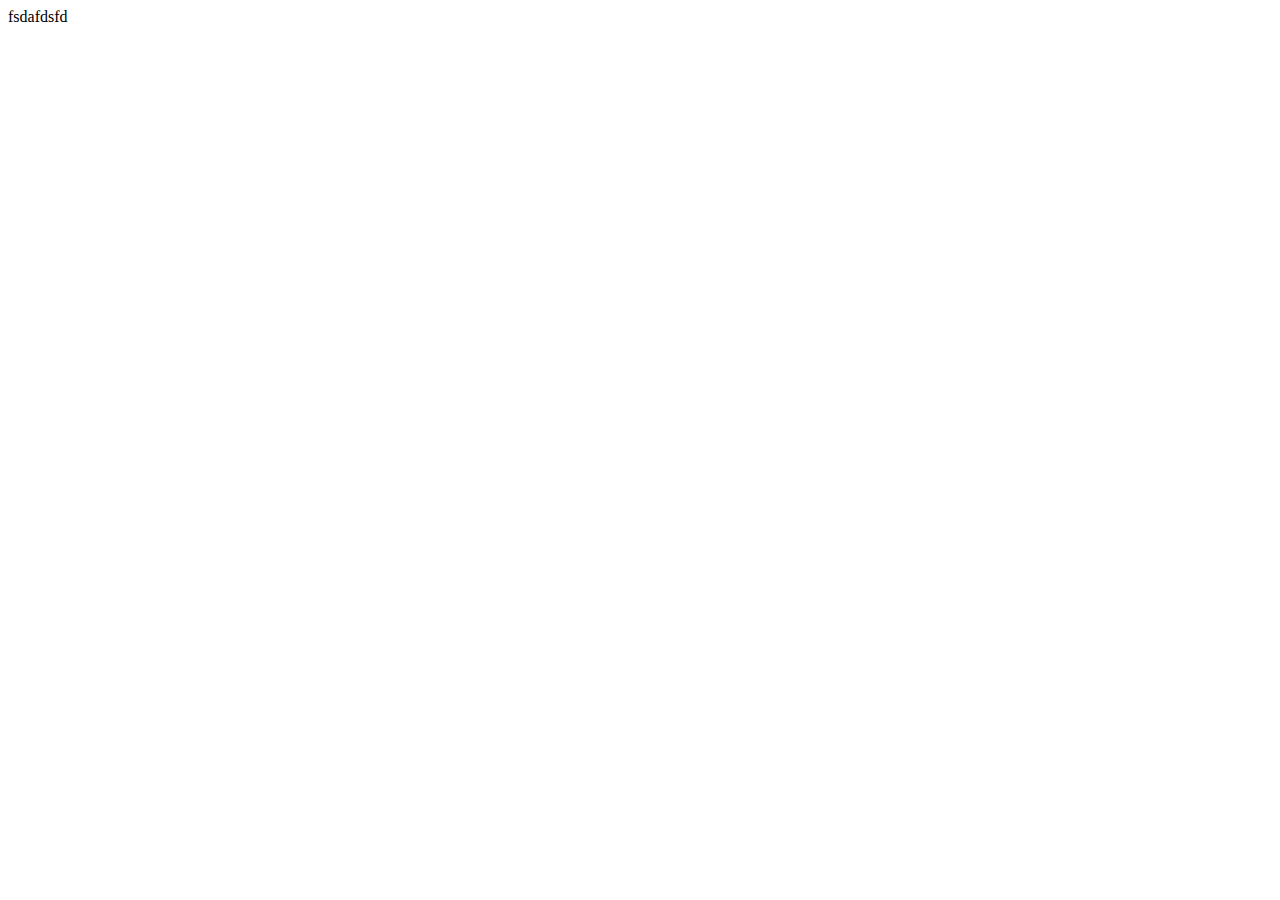
==== index.html @ de920bc4 "first commit" ====
<!DOCTYPE html>
<html lang="en">
<head>
    <meta charset="UTF-8">
    <meta name="viewport" content="width=device-width, initial-scale=1.0">
    <title>Titulo</title>
    fsdafdsfd
</head>
<body>
    
</body>
</html>
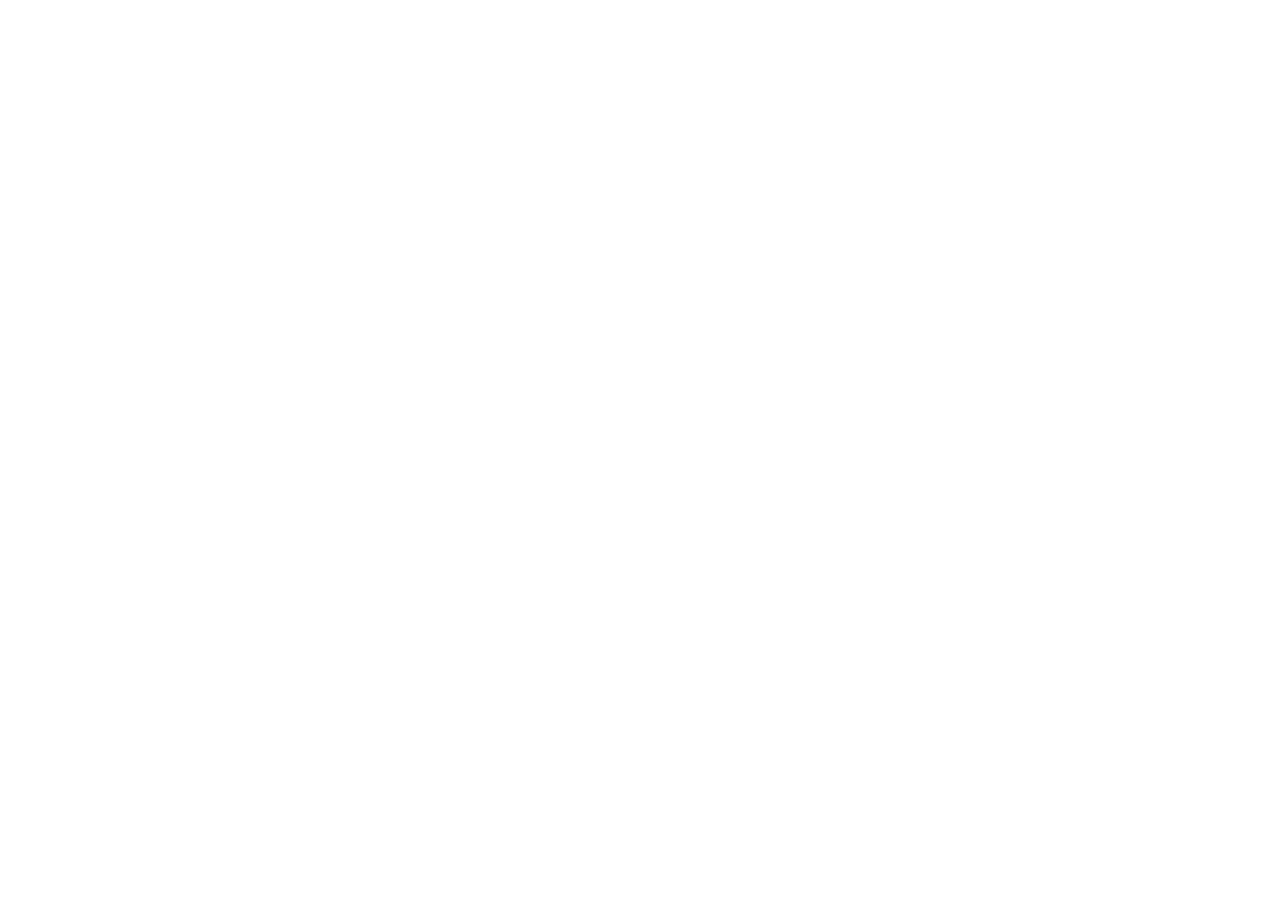
==== commit 46db4f7f: "2do commit hoy" ====
--- a/index.html
+++ b/index.html
@@ -4,7 +4,6 @@
     <meta charset="UTF-8">
     <meta name="viewport" content="width=device-width, initial-scale=1.0">
     <title>Titulo</title>
-    fsdafdsfd
 </head>
 <body>
     
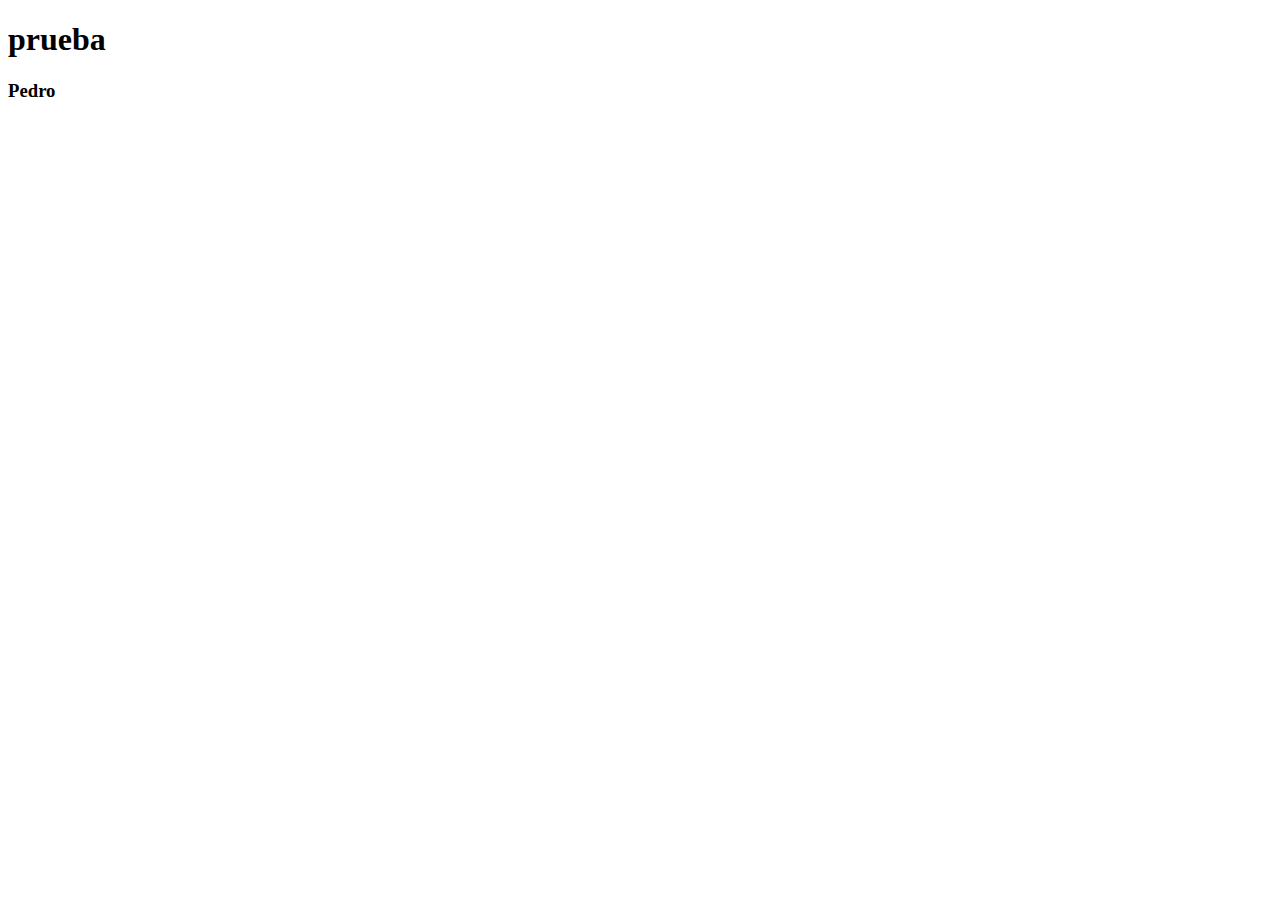
==== commit cf7acb03: "pedro agregue" ====
--- a/index.html
+++ b/index.html
@@ -4,6 +4,9 @@
     <meta charset="UTF-8">
     <meta name="viewport" content="width=device-width, initial-scale=1.0">
     <title>Titulo</title>
+    <h1>prueba</h1>
+    <h3>Pedro</h3>
+    <h2></h2>
 </head>
 <body>
     
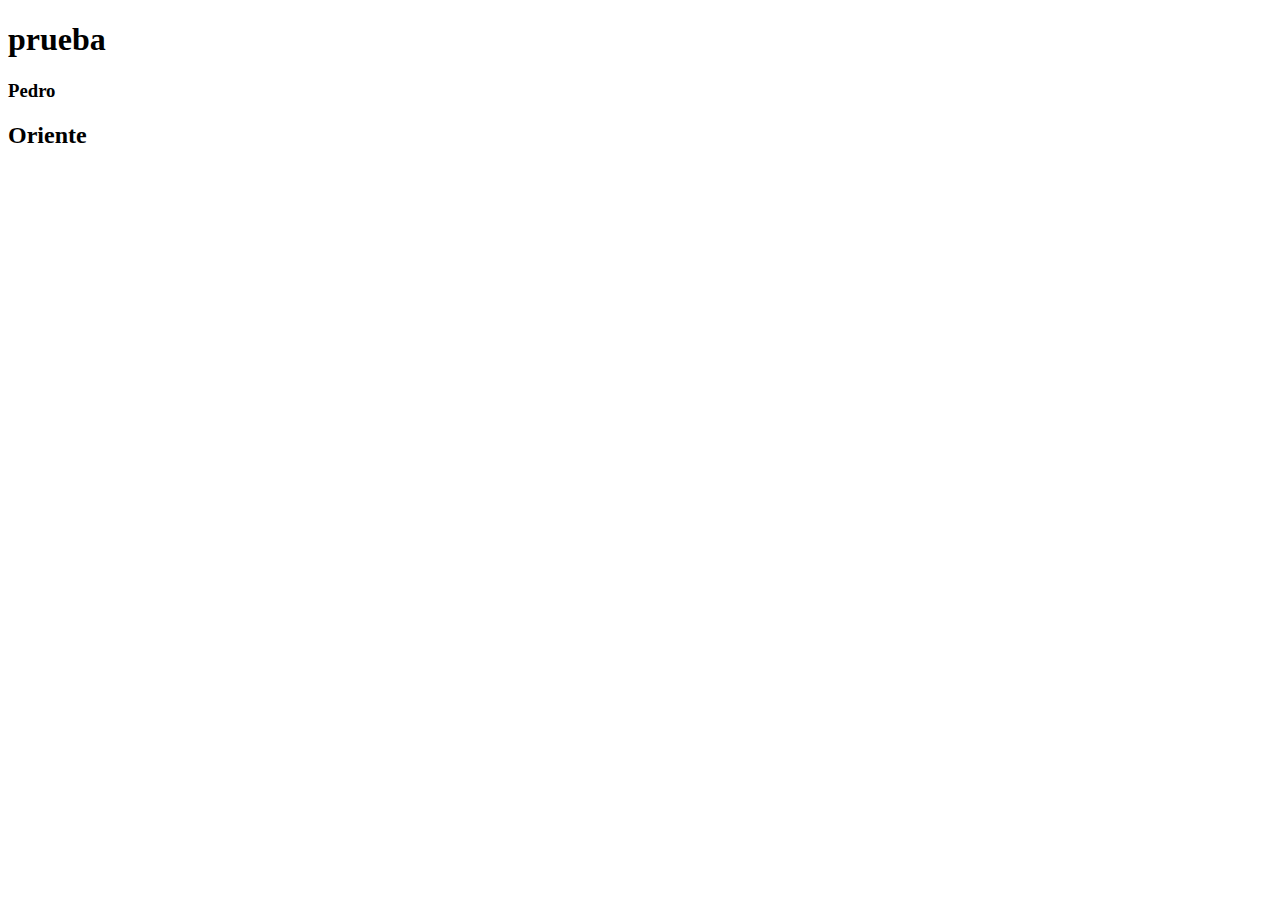
==== commit 4b02a7a1: "3er commit" ====
--- a/index.html
+++ b/index.html
@@ -6,9 +6,9 @@
     <title>Titulo</title>
     <h1>prueba</h1>
     <h3>Pedro</h3>
-    <h2></h2>
+    <h2>Oriente</h2>
 </head>
 <body>
-    
+    <h1></h1>
 </body>
 </html>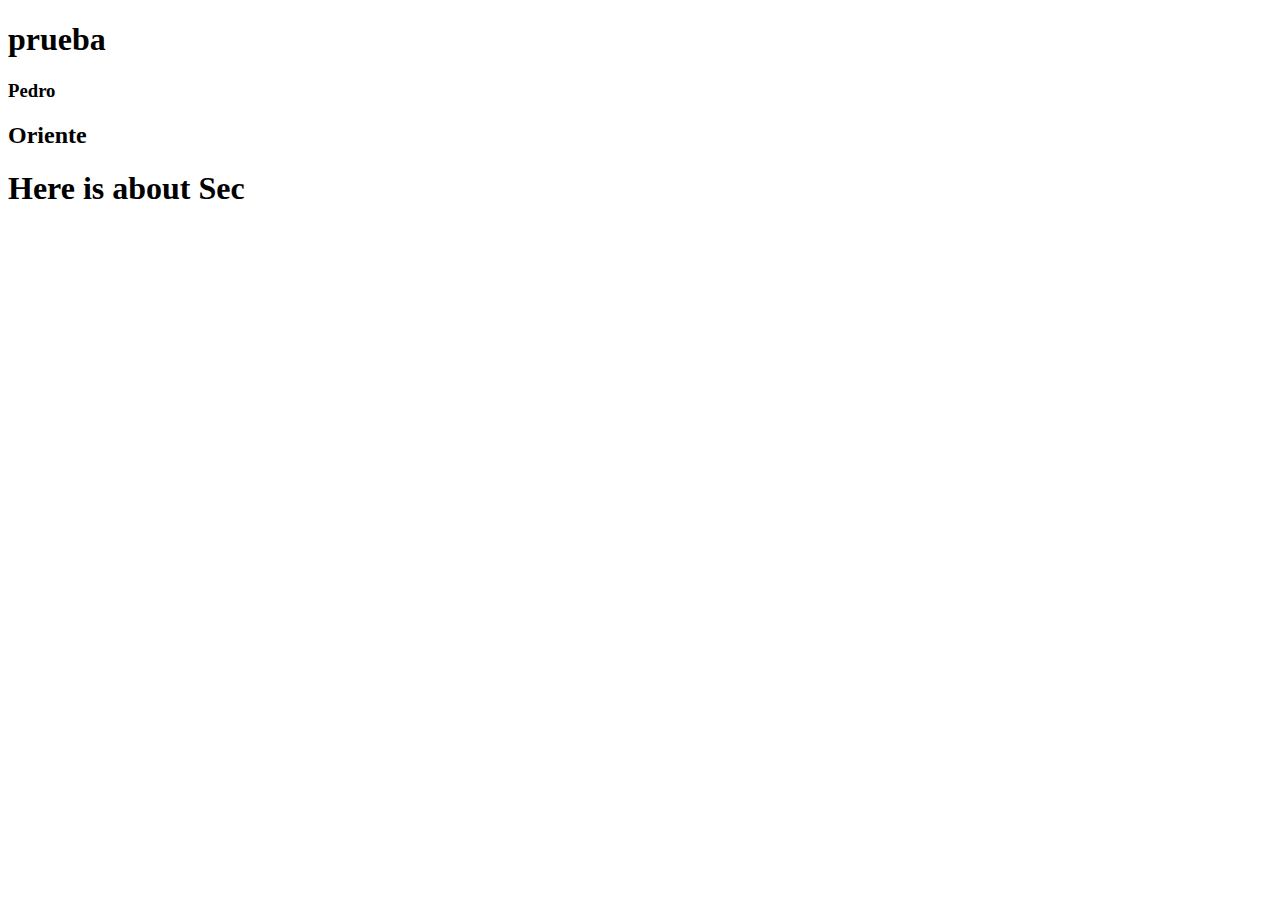
==== commit 8f1a1533: "para el diplomado" ====
--- a/index.html
+++ b/index.html
@@ -7,8 +7,14 @@
     <h1>prueba</h1>
     <h3>Pedro</h3>
     <h2>Oriente</h2>
+    
 </head>
 <body>
+    <section id="aboutSec">
+        <div>
+          <h1>Here is about Sec</h1>
+        </div>
+      </section>
     <h1></h1>
 </body>
 </html>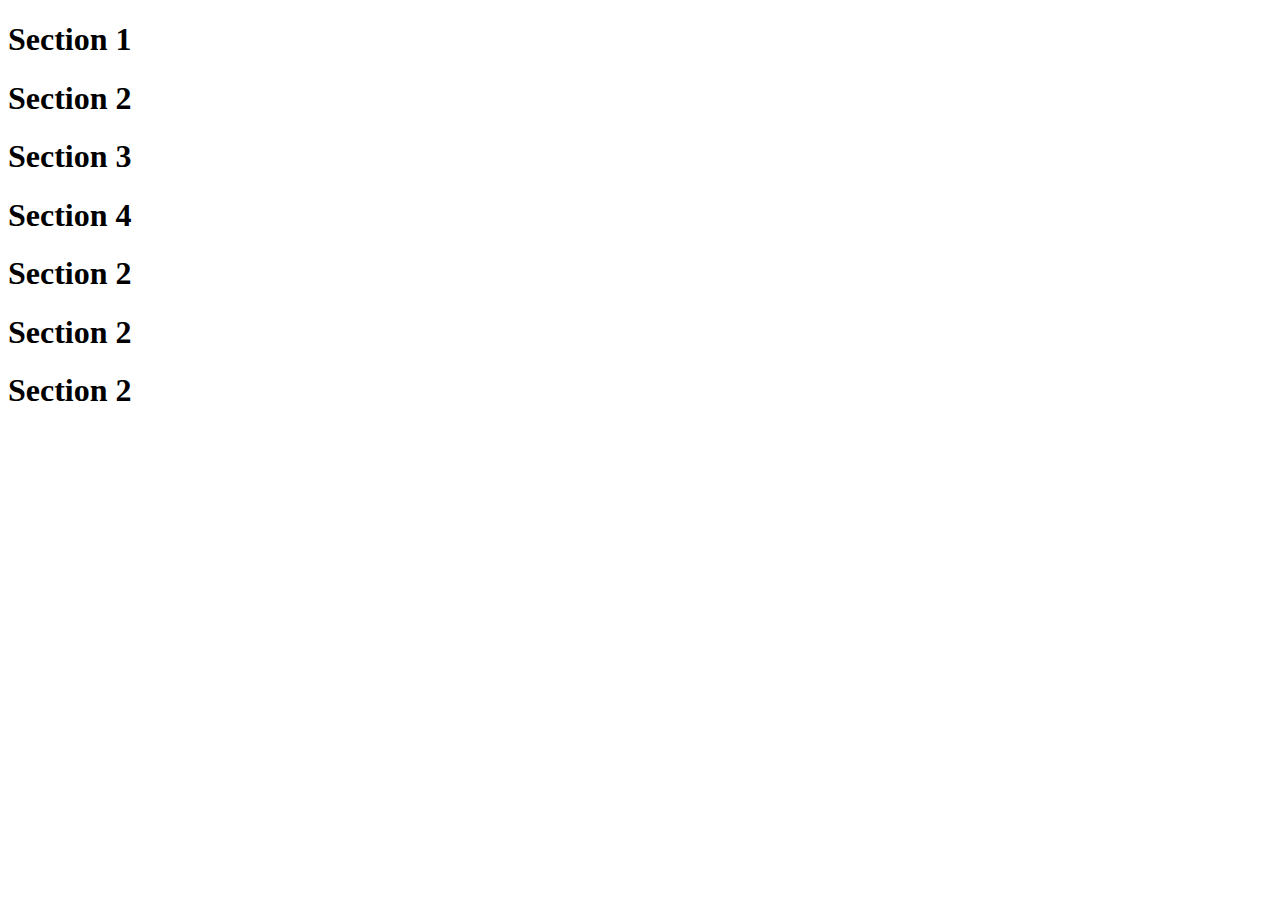
==== commit 604bba52: "se cambio aparte el estilo con el html" ====
--- a/index.html
+++ b/index.html
@@ -3,18 +3,43 @@
 <head>
     <meta charset="UTF-8">
     <meta name="viewport" content="width=device-width, initial-scale=1.0">
-    <title>Titulo</title>
-    <h1>prueba</h1>
-    <h3>Pedro</h3>
-    <h2>Oriente</h2>
-    
+    <link rel="stylesheet" href="/css/style.css">
+    <title>Reticula</title> 
+
 </head>
 <body>
-    <section id="aboutSec">
-        <div>
-          <h1>Here is about Sec</h1>
-        </div>
-      </section>
-    <h1></h1>
+    <main>
+        <section>
+            <h1>Section 1</h1>
+        </section>
+        <section class="full-width">
+            <div>
+                <h1>Section 2</h1>
+            </div>
+        </section>
+        <section>
+            <h1>Section 3</h1>
+        </section>
+        <section class="full-width_4">
+            <div>
+                <h1>Section 4</h1>
+            </div>
+        </section>
+        <section class="full-width">
+            <div>
+                <h1>Section 2</h1>
+            </div>
+        </section>
+        <section class="full-width">
+            <div>
+                <h1>Section 2</h1>
+            </div>
+        </section>
+        <section class="full-width">
+            <div>
+                <h1>Section 2</h1>
+            </div>
+        </section>
+    </main>
 </body>
 </html>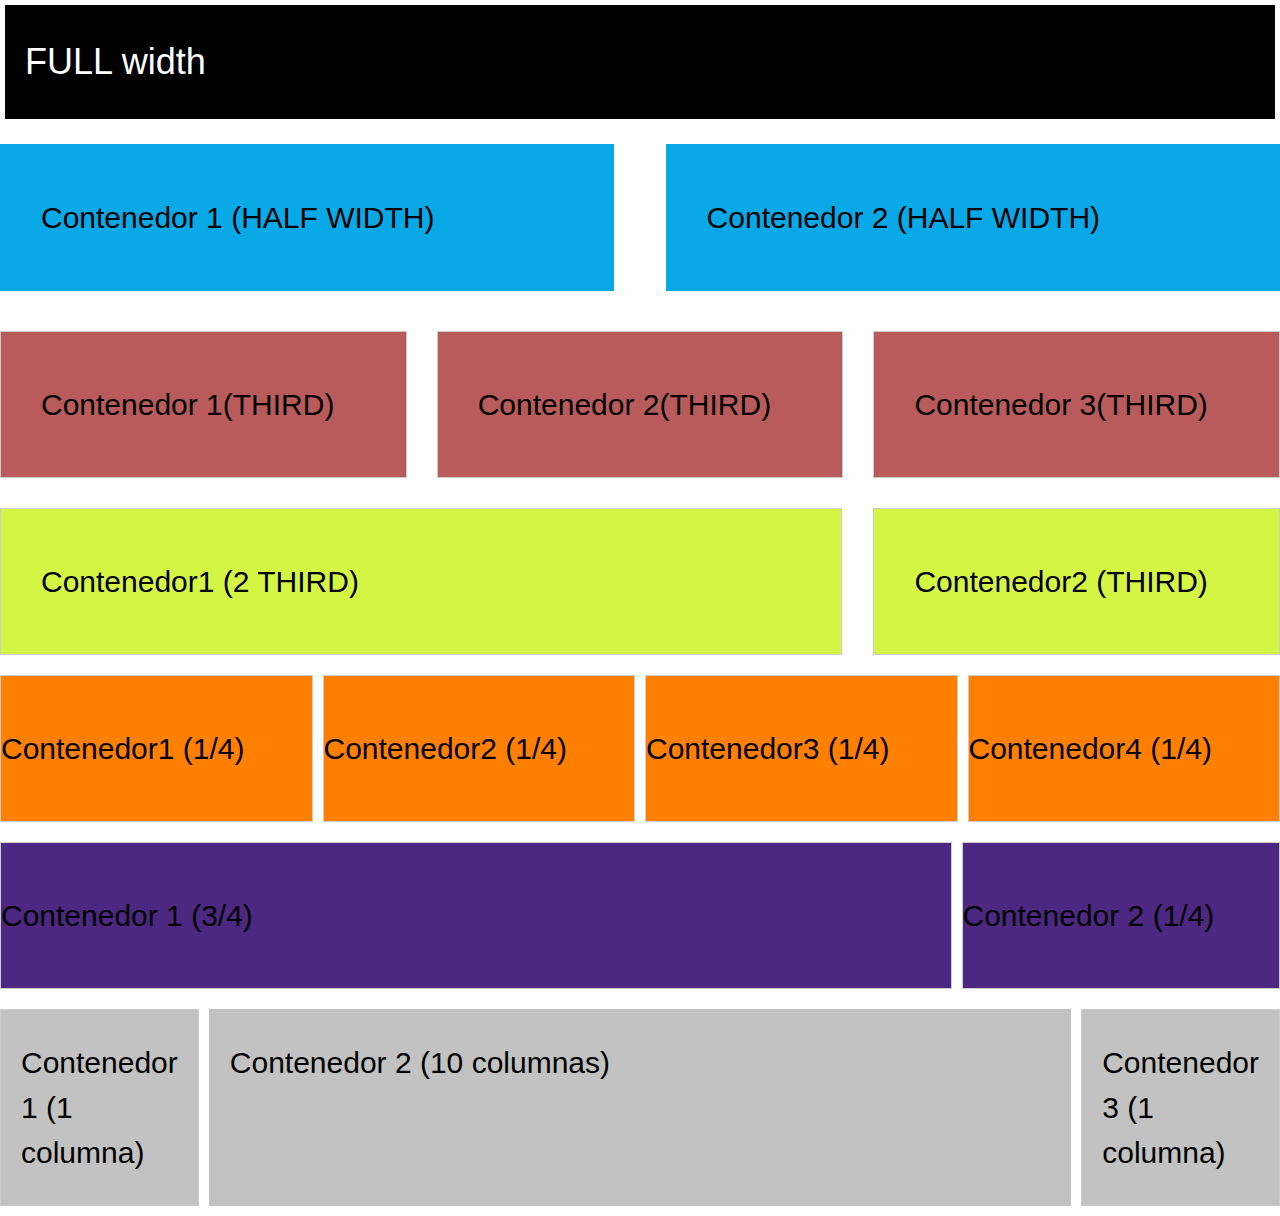
==== commit 3186f2ed: "Presentacion del trabajo de retrica" ====
--- a/index.html
+++ b/index.html
@@ -3,43 +3,129 @@
 <head>
     <meta charset="UTF-8">
     <meta name="viewport" content="width=device-width, initial-scale=1.0">
-    <link rel="stylesheet" href="/css/style.css">
+    
+    <link rel="stylesheet" type="text/css" href="css/style.css">
+    <link rel="stylesheet" href="https://www.w3schools.com/w3css/4/w3.css">
     <title>Reticula</title> 
 
 </head>
 <body>
     <main>
-        <section>
-            <h1>Section 1</h1>
+        <!--Inicio de la primera seccion-->
+        <section class="full-width-1">
+            <h1>FULL width</h1>
         </section>
-        <section class="full-width">
-            <div>
-                <h1>Section 2</h1>
+        <!--Fin de la primera seccion-->
+
+        <!--Inicio de la segunda seccion-->
+       <!-- Contenedor principal -->
+       <div class="contenedor-principal">
+            <!-- Primer contenedor interno -->
+            <div class="contenedor-interno">
+                <h2>Contenedor 1 (HALF WIDTH)</h2>
             </div>
-        </section>
-        <section>
-            <h1>Section 3</h1>
-        </section>
-        <section class="full-width_4">
-            <div>
-                <h1>Section 4</h1>
+
+            <!-- Segundo contenedor interno -->
+            <div class="contenedor-interno">
+                <h2>Contenedor 2 (HALF WIDTH)</h2>
             </div>
-        </section>
-        <section class="full-width">
-            <div>
-                <h1>Section 2</h1>
+        </div>
+        <!--Fin de la segunda seccion-->
+
+        <!--INICIO DE LA 3RA SECCION-->
+        <!-- Contenedor principal -->
+        <div class="contenedor-principal-3">
+            <!-- Primer contenedor interno -->
+            <div class="contenedor-interno-3">
+                <h2>Contenedor 1(THIRD)</h2>
             </div>
-        </section>
-        <section class="full-width">
-            <div>
-                <h1>Section 2</h1>
+
+            <!-- Segundo contenedor interno -->
+            <div class="contenedor-interno-3">
+                <h2>Contenedor 2(THIRD)</h2>
             </div>
-        </section>
-        <section class="full-width">
-            <div>
-                <h1>Section 2</h1>
+            
+            <!-- Tercer contenedor interno -->
+            <div class="contenedor-interno-3">
+                <h2>Contenedor 3(THIRD)</h2>
             </div>
-        </section>
+        </div>
+        <!--FIN DE LA 3RA SECCION-->
+
+        <!--INICIO DE LA 4TA SECCION-->
+        <!-- Contenedor principal -->
+        <div class="contenedor-principal-4">
+            <!-- Primer contenedor interno -->
+            <div class="contenedor-interno-4">
+                <h2>Contenedor1 (2 THIRD)</h2>
+            </div>
+
+            <!-- Segundo contenedor interno -->
+            <div class="contenedor-interno-42">
+                <h2>Contenedor2 (THIRD)</h2>
+            </div>
+        </div>
+        <!--FIN DE LA 4TA SECCION-->
+
+        <!--INICIO DE LA 5TA SECCION-->
+        <!-- Contenedor principal -->
+        <div class="contenedor-principal-5">
+            <!-- Primer contenedor secundario -->
+            <div class="contenedor-secundario-5">
+                <h2>Contenedor1 (1/4)</h2>
+            </div>
+
+            <!-- Segundo contenedor secundario -->
+            <div class="contenedor-secundario-5">
+                <h2>Contenedor2 (1/4)</h2>
+            </div>
+            
+            <!-- Tercer contenedor secundario -->
+            <div class="contenedor-secundario-5">
+                <h2>Contenedor3 (1/4)</h2>
+            </div>
+            
+            <!-- Cuarto contenedor secundario -->
+            <div class="contenedor-secundario-5">
+                <h2>Contenedor4 (1/4)</h2>
+            </div>
+        </div>
+        <!--FIN DE LA 5TA SECCION-->
+        
+        <!--INICIO DE LA 6TA SECCION-->
+        <!-- Contenedor principal -->
+        <div class="contenedor-principal-6">
+            <!-- Primer contenedor secundario -->
+            <div class="contenedor-primero-6">
+                <h2>Contenedor 1 (3/4)</h2>
+            </div>
+
+            <!-- Segundo contenedor secundario -->
+            <div class="contenedor-segundo-6">
+                <h2> Contenedor 2 (1/4)</h2>
+            </div>
+        </div>
+        <!--FIN DE LA 6TA SECCION-->
+
+        <!--INICIO DE LA ULTIMA SECCION-->
+        <!-- Contenedor principal -->
+        <div class="contenedor-principal-7">
+            <!-- Primer contenedor secundario -->
+            <div class="contenedor-primero-7">
+                <h2>Contenedor 1 (1 columna)</h2>
+            </div>
+
+            <!-- Segundo contenedor secundario -->
+            <div class="contenedor-segundo-7">
+                <h2>Contenedor 2 (10 columnas)</h2>
+            </div>
+
+            <!-- Tercer contenedor secundario -->
+            <div class="contenedor-tercero-7">
+                <h2> Contenedor 3 (1 columna)</h2>
+            </div>
+            <!--FIN DE LA ULTIMA SECCION-->
+        </div>
     </main>
 </body>
 </html>--- a/css/style.css
+++ b/css/style.css
@@ -0,0 +1,292 @@
+main {
+  width: 100%;
+   }
+
+    section {
+    background-color: powderblue;
+    transition: background-color 0.5s;
+   }
+
+   .full-width-1:hover{
+    background-color:  black;
+    color: white;
+   }
+  
+   .full-width-1{
+    background-color:  black;
+    color: white;
+   }
+
+   
+   .w3-half, .w3-container, .w3-hover-green:hover {
+    background-color:  black;
+    color: white;
+    }
+    
+    /*iNICIO DEL CSS PARA LA CELDA 2*/
+    
+    /* Estilos para el contenedor principal */
+    .contenedor-principal {
+        display: flex; /* Usar flexbox */
+        justify-content: space-between; /* Distribuir los elementos con espacio entre ellos */
+        background-color: transparent !important; /* Color de fondo opcional */
+        padding: 20px 0; /* Espaciado interno */
+        
+    }
+    /* Fin Estilos para el contenedor principal */
+
+    /* Estilos para los contenedores internos */
+    .contenedor-interno {
+        flex: 0 0 48%; /* Tamaño de los contenedores internos (puedes ajustar el valor según tus necesidades) */
+        padding: 40px; /* Espacio interno del contenedor */
+        border: 1px solid #cccccc00; /* Borde del contenedor */
+        box-sizing: border-box; /* Incluir el borde en el tamaño total */
+        background-color: #09a8e7; /*Color del fondo de los contenedores internos*/
+    }
+    /* Fin Estilos para los contenedores internos */
+
+    .contenedor-interno:hover{
+        background-color:  black !important;
+        color: white;
+    }
+
+    /*FIN DEL CSS PARA LA CELDA 2*/
+
+
+    /*INICIO DEL CSS PARA LA CELDA 3*/
+    /* Estilos para el contenedor principal */
+    .contenedor-principal-3 {
+        display: flex; /* Usar flexbox */
+        justify-content: space-between; /* Distribuir los elementos con espacio entre ellos */
+        width: 100%; /* Ancho completo */
+        background-color: transparent; /* Color de fondo opcional */
+        padding: 20px 0; /* Espaciado interno */
+    }
+
+    /* Estilos para los contenedores internos */
+    .contenedor-interno-3 {
+        flex: 0 0 calc(33.33% - 20px); /* Tamaño de los contenedores internos */
+        padding: 40px; /* Espacio interno del contenedor */
+        border: 1px solid #ccc; /* Borde del contenedor */
+        box-sizing: border-box; /* Incluir el borde en el tamaño total */
+        background-color: #b95b5b;
+    }
+
+    .contenedor-interno-3:hover{
+        background-color:  black !important;
+        color: white;
+    }
+    /*FIN DEL CSS PARA LA CELDA 3*/
+
+    /*INICIO DEL CSS PARA LA CELDA 4*/
+    /* Estilos para el contenedor principal */
+    .contenedor-principal-4 {
+        display: flex; /* Usar flexbox */
+        justify-content: space-between; /* Distribuir los elementos con espacio entre ellos */
+        width: 100%; /* Ancho completo */
+        background-color: transparent; /* Color de fondo opcional */
+        padding: 10px 0; /* Espaciado interno */
+    }
+
+    /* Estilos para los contenedores internos */
+    .contenedor-interno-4 {
+        flex: 0 0 calc(67.33% - 20px); /* Tamaño de los contenedores internos */
+        padding: 40px; /* Espacio interno del contenedor */
+        border: 1px solid #ccc; /* Borde del contenedor */
+        box-sizing: border-box; /* Incluir el borde en el tamaño total */
+        background-color: #d5f545; /*Color del contenedor*/
+    }
+
+    .contenedor-interno-42{
+        flex: 0 0 calc(33.33% - 20px); /* Tamaño de los contenedores internos */
+        padding: 40px; /* Espacio interno del contenedor */
+        border: 1px solid #ccc; /* Borde del contenedor */
+        box-sizing: border-box; /* Incluir el borde en el tamaño total */
+        background-color: #d5f545; /*Color del contenedor*/
+    }
+
+    .contenedor-interno-4:hover{
+        background-color:  black !important;
+        color: white;
+    }
+    .contenedor-interno-42:hover{
+        background-color:  black !important;
+        color: white;
+    }
+    /*FIN DEL CSS PARA LA CELDA 4*/
+
+    /*INICIO DEL CSS PARA LA CELDA 5*/
+    /* Estilos para el contenedor principal */
+    .contenedor-principal-5 {
+        width: 100%; /* Ancho completo */
+        background-color: transparent; /* Color de fondo opcional */
+        display: flex; /* Usar flexbox */
+        padding: 10px 0; /* Espaciado interno */
+    }
+
+    /* Estilos para los contenedores secundarios */
+    .contenedor-secundario-5 {
+        flex: 1; /* Que ocupen el espacio disponible */
+        padding: 40px 0; /* Espaciado interno del contenedor */
+        border: 1px solid #ccc; /* Borde del contenedor */
+        box-sizing: border-box; /* Incluir el borde en el tamaño total */
+        margin-right: 10px; /* Espacio a la derecha entre contenedores */
+        background-color: #ff8000 ; /*Color del contenedor*/
+    }
+
+    /* Estilo para evitar margen a la derecha en el último contenedor */
+    .contenedor-secundario-5:last-child {
+        margin-right: 0;
+    }
+    /* Efecto para colocar el fondo negro*/
+    .contenedor-secundario-5:hover{
+        background-color:  black !important;
+        color: white;
+    }
+
+    /*FIN DEL CSS PARA LA CELDA 5*/
+
+    /*INICIO DEL CSS PARA LA CELDA 6*/
+       /* Estilos para el contenedor principal */
+    .contenedor-principal-6 {
+        width: 100%; /* Ancho completo */
+        background-color: transparent; /* Color de fondo opcional */
+        display: flex; /* Usar flexbox */
+        padding: 10px 0; /* Espaciado interno */
+    }
+
+    /* Estilos para el primer contenedor secundario */
+    .contenedor-primero-6 {
+        flex: 3; /* Ocupa 3/4 del ancho */
+        padding: 40px 0; /* Espaciado interno del contenedor */
+        border: 1px solid #ccc; /* Borde del contenedor */
+        box-sizing: border-box; /* Incluir el borde en el tamaño total */
+        margin-right: 10px; /* Espacio a la derecha */
+        background-color: #4c2882 ; /*Color del contenedor*/
+    }
+
+    /* Estilos para el segundo contenedor secundario */
+    .contenedor-segundo-6 {
+        flex: 1; /* Ocupa 1/4 del ancho */
+        padding: 40px 0; /* Espaciado interno del contenedor */
+        border: 1px solid #ccc; /* Borde del contenedor */
+        box-sizing: border-box; /* Incluir el borde en el tamaño total */
+        background-color: #4c2882 ; /*Color del contenedor*/ 
+    }
+    
+    .contenedor-primero-6:hover{
+        background-color:  black !important;
+        color: white;
+    }
+    .contenedor-segundo-6:hover{
+        background-color:  black !important;
+        color: white;
+    }
+    /*FIN DEL CSS PARA LA CELDA 6*/
+
+    /*INICIO DEL CSS PARA LA ULTIMA PARTE*/
+    /* Estilos para el contenedor principal */
+    .contenedor-principal-7{
+        width: 100%; /* Ancho completo */
+        background-color: transparent; /* Color de fondo opcional */
+        display: flex; /* Usar flexbox */
+        padding: 10px 0; /* Espaciado interno */
+    }
+
+    /* Estilos para el primer contenedor secundario */
+    .contenedor-primero-7 {
+        flex: 1; /* Ocupa 1 columna */
+        padding: 20px; /* Espaciado interno del contenedor */
+        border: 1px solid #ccc; /* Borde del contenedor */
+        box-sizing: border-box; /* Incluir el borde en el tamaño total */
+        margin-right: 10px; /* Espacio a la derecha */
+        background-color: #C2C2C2; /*Color del contenedor*/
+    }
+
+    /* Estilos para el segundo contenedor secundario */
+    .contenedor-segundo-7 {
+        flex: 10; /* Ocupa 10 columnas */
+        padding: 20px; /* Espaciado interno del contenedor */
+        border: 1px solid transparent; /* Borde del contenedor */
+        box-sizing: border-box; /* Incluir el borde en el tamaño total */
+        margin-right: 10px; /* Espacio a la derecha */
+        background-color: #C2C2C2; /*Color del contenedor*/
+    }
+
+    /* Estilos para el tercer contenedor secundario */
+    .contenedor-tercero-7 {
+        flex: 1; /* Ocupa 1 columna */
+        padding: 20px; /* Espaciado interno del contenedor */
+        border: 1px solid #ccc; /* Borde del contenedor */
+        box-sizing: border-box; /* Incluir el borde en el tamaño total */
+        background-color: #C2C2C2; /*Color del contenedor*/
+    }
+
+    .contenedor-primero-7:hover
+    {
+        background-color:  black !important;
+        color: white;
+    }
+    .contenedor-segundo-7:hover {
+        background-color:  black !important;
+        color: white;
+    }
+
+    .contenedor-tercero-7:hover{
+        background-color:  black !important;
+        color: white;
+    }
+    /*FIN DEL CSS PARA LA ULTIMA PARTE*/
+
+  section:hover {
+    background-color:  black;
+    color: white;
+  }
+
+  .w3-half, .w3-container, .w3-hover-green:hover {
+    color: #6dc5d4 !important;
+    background-color: #4CAF50!important;
+}
+
+.w3-container2{
+    color: #c4b20f !important;
+/*    margin-left: 2px;*/
+    background-color: #853d88!important;
+    
+}
+
+section.full-width-1 
+    {
+        width: 100%;
+     /*  max-width: 1024px;*/
+        margin: 10 auto;
+        padding: 20px;
+        color: #020202;
+        background-color: rgb(37, 228, 12);
+        border: white 5px solid;
+    }
+
+section.full-width 
+{
+    max-width: 100%;
+    padding: 0;
+    
+    div {
+        width: 100%;
+        max-width: 1024px;
+        margin: 0 auto;
+        padding: 20px;
+    }
+}
+/*section.full-width_4
+{
+    max-width: 100%;
+    padding: 0;
+    background-color: black;
+    > div {
+        width: 100%;
+        max-width: 1024px;
+        margin: 0 auto;
+        padding: 20px;
+    }
+}*/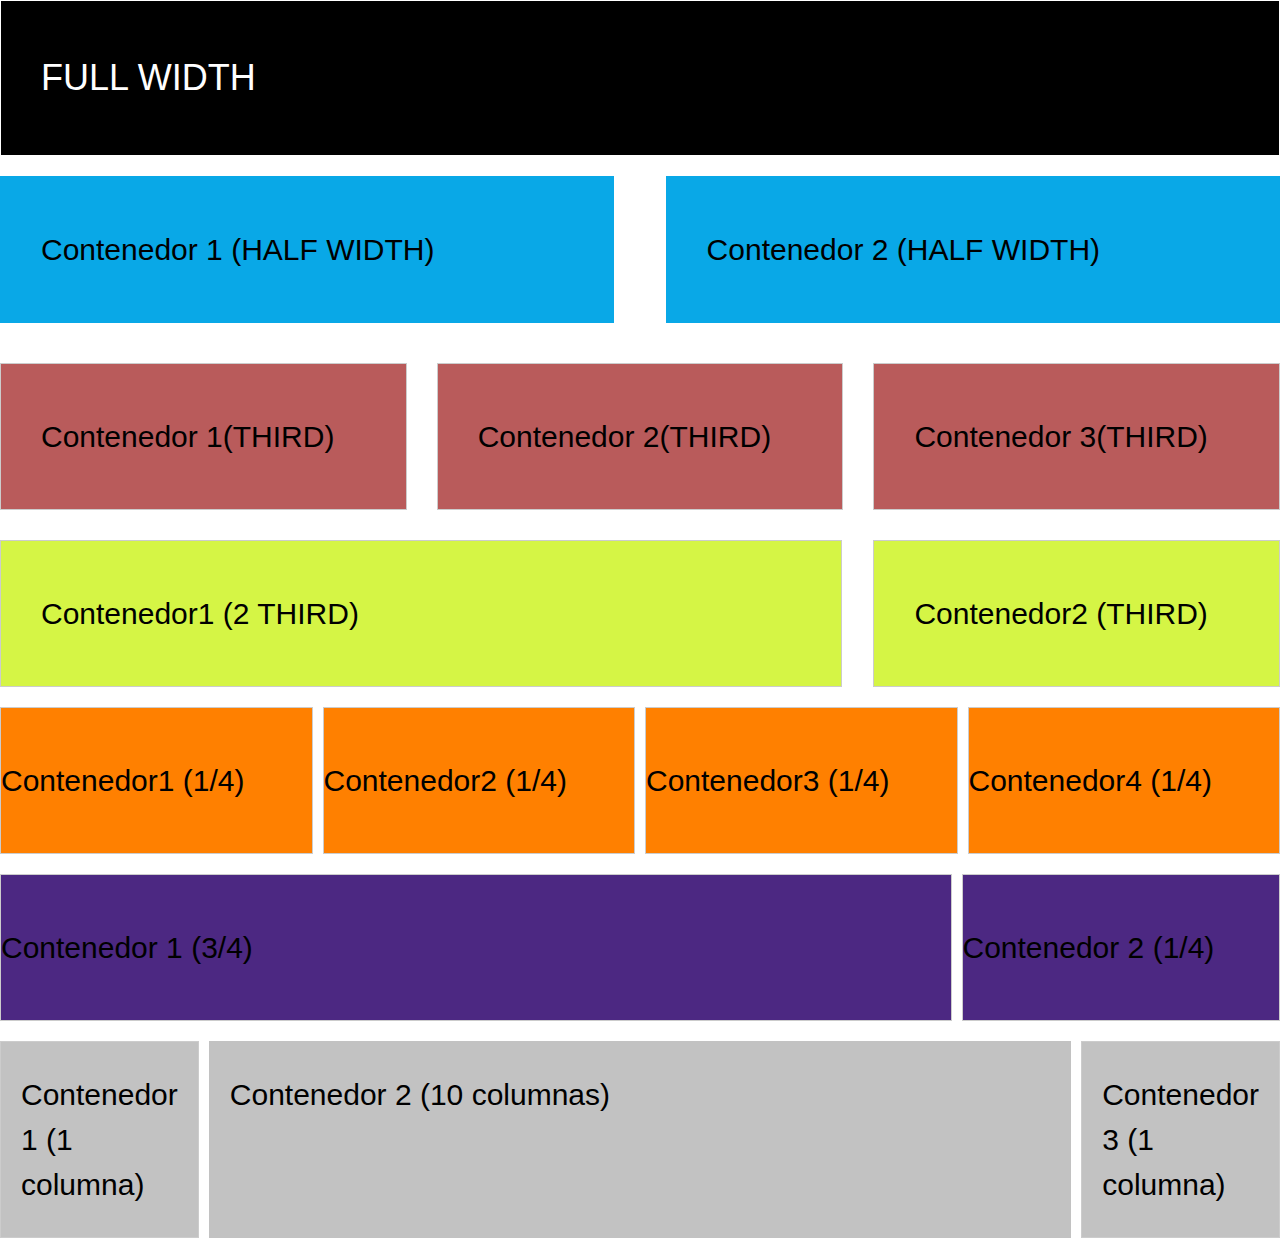
==== commit 412bedaf: "limpiando codigo" ====
--- a/index.html
+++ b/index.html
@@ -13,7 +13,7 @@
     <main>
         <!--Inicio de la primera seccion-->
         <section class="full-width-1">
-            <h1>FULL width</h1>
+            <h1>FULL WIDTH</h1>
         </section>
         <!--Fin de la primera seccion-->
 
--- a/css/style.css
+++ b/css/style.css
@@ -1,26 +1,26 @@
 main {
   width: 100%;
-   }
-
-    section {
-    background-color: powderblue;
-    transition: background-color 0.5s;
    }
 
    .full-width-1:hover{
     background-color:  black;
     color: white;
    }
-  
-   .full-width-1{
+
+   section:hover {
     background-color:  black;
     color: white;
-   }
-
-   
-   .w3-half, .w3-container, .w3-hover-green:hover {
-    background-color:  black;
-    color: white;
+  }
+
+section.full-width-1 
+    {
+        width: 100%;
+     /*  max-width: 1024px;*/
+        margin: 10 auto;
+        padding: 40px;
+        color: #020202;
+        background-color: rgb(37, 228, 12);
+        border: white 1px solid;
     }
     
     /*iNICIO DEL CSS PARA LA CELDA 2*/
@@ -238,46 +238,7 @@
     }
     /*FIN DEL CSS PARA LA ULTIMA PARTE*/
 
-  section:hover {
-    background-color:  black;
-    color: white;
-  }
-
-  .w3-half, .w3-container, .w3-hover-green:hover {
-    color: #6dc5d4 !important;
-    background-color: #4CAF50!important;
-}
-
-.w3-container2{
-    color: #c4b20f !important;
-/*    margin-left: 2px;*/
-    background-color: #853d88!important;
-    
-}
-
-section.full-width-1 
-    {
-        width: 100%;
-     /*  max-width: 1024px;*/
-        margin: 10 auto;
-        padding: 20px;
-        color: #020202;
-        background-color: rgb(37, 228, 12);
-        border: white 5px solid;
-    }
-
-section.full-width 
-{
-    max-width: 100%;
-    padding: 0;
-    
-    div {
-        width: 100%;
-        max-width: 1024px;
-        margin: 0 auto;
-        padding: 20px;
-    }
-}
+  
 /*section.full-width_4
 {
     max-width: 100%;
